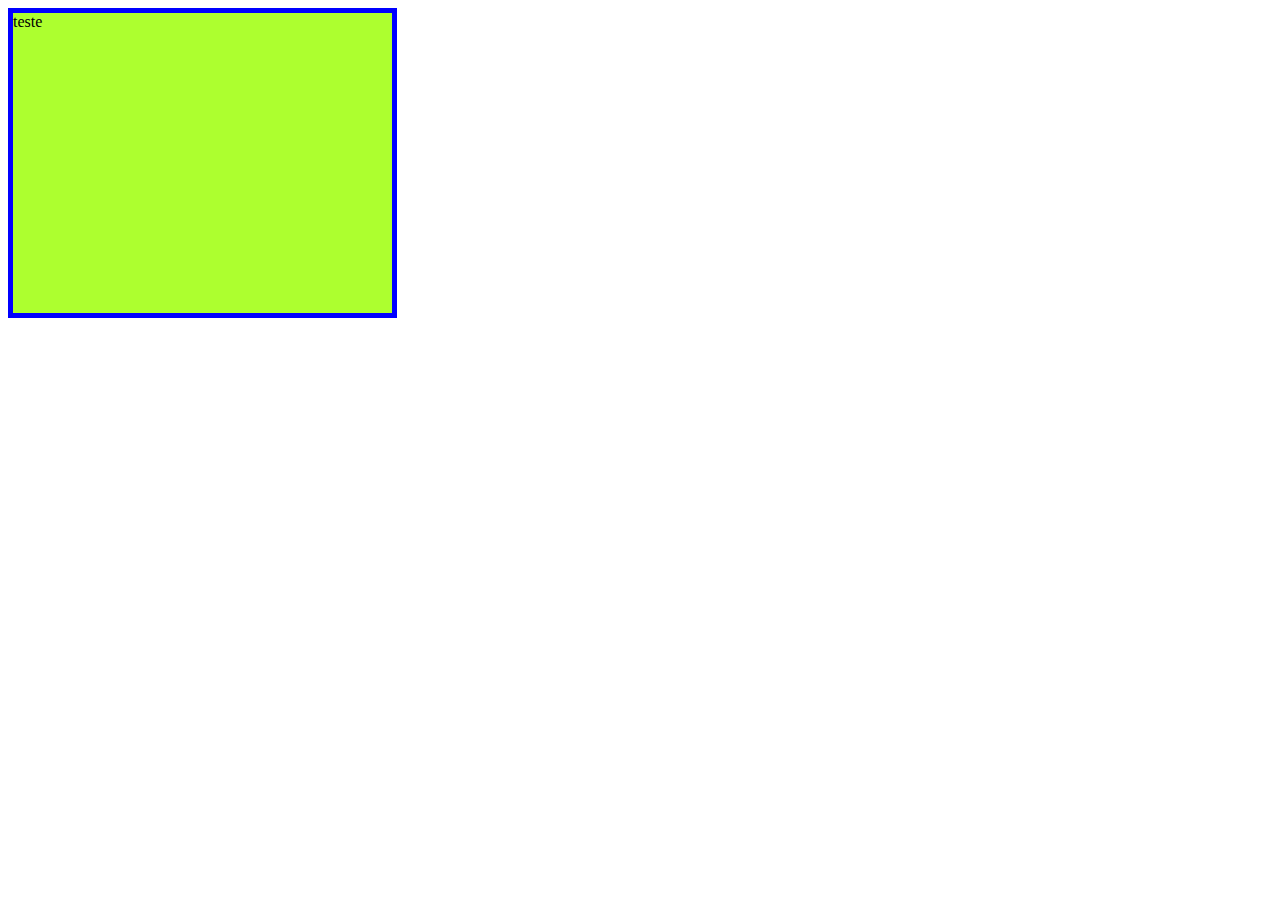
==== index.html @ eb33fb57 "first commit" ====
<!DOCTYPE html>
<html lang="pt-br">
<head>
    <meta charset="UTF-8">
    <meta name="viewport" content="width=device-width, initial-scale=1.0">
    <meta http-equiv="X-UA-Compatible" content="ie=edge">
    <title>Document</title>
</head>
<body>
    <div style='width: 30%; height: 300px; border: 5px solid blue;background-color: greenyellow'>
        teste
    </div>
</body>
</html>
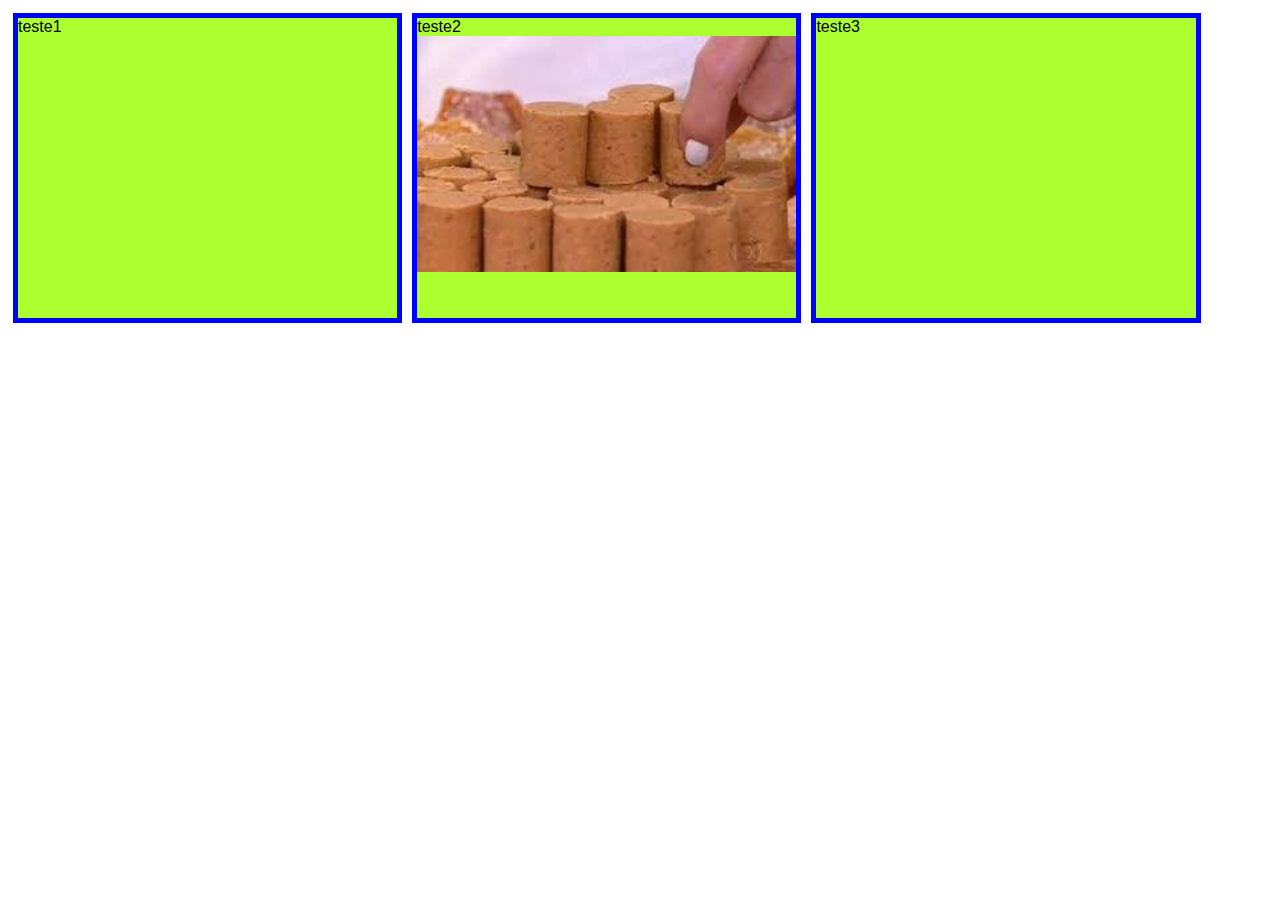
==== commit 78ee84be: "first commit" ====
--- a/index.html
+++ b/index.html
@@ -7,8 +7,43 @@
     <title>Document</title>
 </head>
 <body>
-    <div style='width: 30%; height: 300px; border: 5px solid blue;background-color: greenyellow'>
+    <div style='
+        width: 30%; 
+        height: 300px; 
+        border: 5px solid blue;
+        background-color: greenyellow;
+        font-family: Arial, Helvetica, sans-serif;
+        size: 20px;
+        margin: 5px;
+        float: left;
+    '>
+        teste1
+    </div>
+    <div style='
+        width: 30%; 
+        height: 300px; 
+        border: 5px solid blue;
+        background-color: greenyellow;
+        font-family: Arial, Helvetica, sans-serif;
+        size: 20px;
+        margin: 5px;
+        float: left;
+    '>
+        teste2
+        <a href="https://pt.wikipedia.org/wiki/Pa%C3%A7oca_de_amendoim"> <img src="imagens/pacoca.jpg" style="width: 100%"></a>
+    </div>
+    <div style='
+        width: 30%; 
+        height: 300px; 
+        border: 5px solid blue;
+        background-color: greenyellow;
+        font-family: Arial, Helvetica, sans-serif;
+        size: 20px;
+        margin: 5px;
+        float: left;
         teste
+    '>
+        teste3
     </div>
 </body>
 </html>